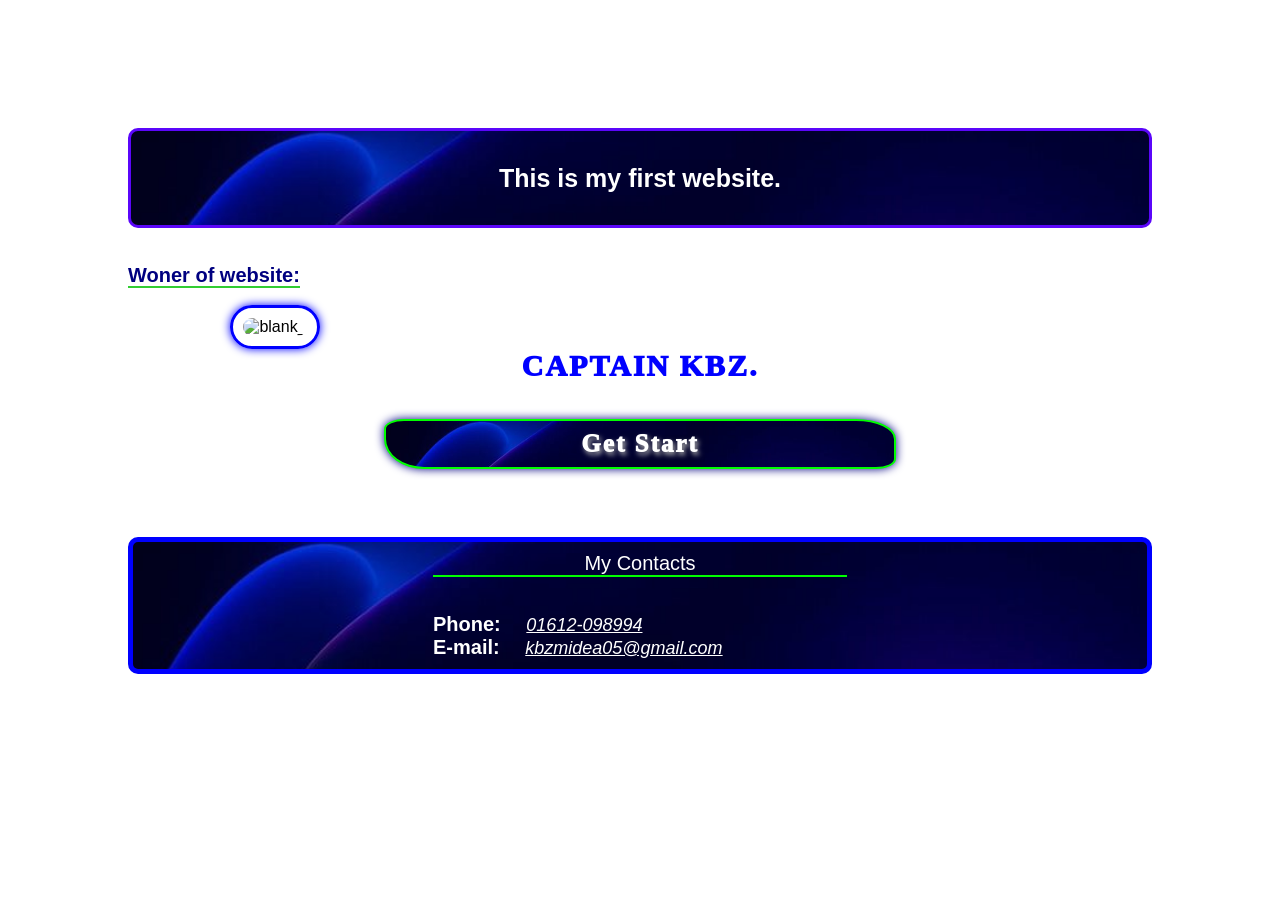
==== my_web.html @ 264e01f2 "Add new HTML file my_web.html" ====
<!DOCTYPE html>
<html lang="en">
<head>
    <meta charset="UTF-8">
    <meta name="viewport" content="width=device-width, initial-scale=1.0">
    <title>My First Website</title>
    <link rel="stylesheet" href="">
    <style>
        @media only screen and (min-width: 300px) and (max-width: 600px) {
            
            *{
                margin: 0;
                padding: 0;
                font-family: sans-serif;
                box-sizing: border-box;
            }
            body{
                width: 100%;
                padding: 5%;
                background: #FFF;
            }
            .header{
                width: 100%;
                height: 100PX;
                color: #FFF;
                background: royalBlue;
                text-align: center;
                border-radius: 10px;
                align-content: center;
                font-size: 25px;
                border: 3px solid rgb(91, 6, 250);
                background-image: url('bg2.png');
                background-size: cover;
            }
            .pageTitle{
                width: 100%;
                color: navy;
                border-bottom: 2px solid limegreen;
                font-size: 20px;
                margin-left: 10%;
                text-align: center;
            }
            .myProfile{
                width: 80%;
                height: 80%;
                padding: 10px;
                margin-left: 10%;
                border-radius: 25px;
                align-content: center;
                border: 3px solid blue;
                box-shadow: 0 0 10px blue;
            }
            .myName{
                width: 100%;
                color: blue;
                font-size: 30px;
                text-align: center;
                font-weight: 1000;
                font-family: serif;
                letter-spacing: 2px;
                text-size-adjust: 2px 3px 5px yellow;
            }
            .start{
                width: 50%;
                height: 50px;
                color: white;
                font-size:  25px;
                margin-left: 25%;
                background: #000;
                font-weight: 1000;
                font-family: serif;
                letter-spacing: 2px;
                text-shadow: 2px 3px 5px #ababab;
                border: 2px solid #0f0;
                box-shadow: 0 0 10px navy;
                border-radius: 20px 40px 20px 40px / 10px 20px 10px 30px;
                background-image: url('bg2.png');
                background-size: cover;
            }
            .info{
                width: 100%;
                color: white;
                padding: 10px 30px;
                margin-top: 50px;
                background: steelblue;
                border-radius: 10px;
                justify-content: center;
                border: blue solid 5px;
                background-image: url('bg2.png');
                background-size: cover;
                center{
                    font-size: 20px;
                    border-bottom: #0f0 2px solid;
                }
                .title{
                    text-align: left;
                    font-size: 20px;
                }
                .text{
                    text-align: left;
                    font-size: 18px;
                    padding-left: 20px;
                    text-decoration: underline;
                }
            }
         }
        @media only screen and (min-width: 600px) and (max-width: 1400px) {
            
            *{
                margin: 0;
                padding: 0;
                font-family: sans-serif;
                box-sizing: border-box;
            }
            body{
                width: 100%;
                padding: 10%;
                background: #FFF;
            }
            .header{
                width: 100%; 
                height: 100PX;
                color: #FFF;
                background: royalBlue;
                text-align: center;
                border-radius: 10px;
                align-content: center;
                font-size: 25px;
                border: 3px solid rgb(91, 6, 250);
                background-image: url('bg2.png');
                background-size: cover;
            }
            .pageTitle{
                color: navy;
                border-bottom: 2px solid limegreen;
                font-size: 20px;
                text-align: center;
            }
            .myProfile{
                width: 80%;
                height: 80%;
                padding: 10px;
                margin-left: 10%;
                border-radius: 25px;
                align-content: center;
                border: 3px solid blue;
                box-shadow: 0 0 10px blue;
            }
            .myName{
                width: 100%;
                color: blue;
                font-size: 30px;
                text-align: center;
                font-weight: 1000;
                font-family: serif;
                letter-spacing: 2px;
                text-size-adjust: 2px 3px 5px yellow;
            }
            .start{
                width: 50%;
                height: 50px;
                color: white;
                font-size:  25px;
                margin-left: 25%;
                background: #000;
                font-weight: 1000;
                font-family: serif;
                letter-spacing: 2px;
                text-shadow: 2px 3px 5px #ababab;
                border: 2px solid #0f0;
                box-shadow: 0 0 10px navy;
                border-radius: 20px 40px 20px 40px / 10px 20px 10px 30px;
                background-image: url('bg2.png');
                background-size: cover;
            }
            .info{
                width: 100%;
                color: white;
                padding: 10px 300px;
                margin-top: 50px;
                background: steelblue;
                border-radius: 10px;
                justify-content: center;
                border: blue solid 5px;
                background-image: url('bg2.png');
                background-size: cover;
                center{
                    font-size: 20px;
                    border-bottom: #0f0 2px solid;
                }
                .title{
                    text-align: left;
                    font-size: 20px;
                }
                .text{
                    text-align: left;
                    font-size: 18px;
                    padding-left: 20px;
                    text-decoration: underline;
                }
            }
         }
    </style>
</head>
<body>
    <! This is a basic design for "Beginers">
    <h1 class="header">This is my first website.</h1>
    <br><br>
    <b class="pageTitle">Woner of website:</b>
    <br><br>
    <img src="my_Image.png" alt="blank_" class="myProfile">
    <p class="myName">CAPTAIN KBZ.</p>
    <br><br>
    <button class="start">Get Start</button>
    <br><br>
    <div class="info">
        <center>My Contacts</center>
        <br><br>
        <b class="title">Phone: </b><i class="text">01612-098994</i><br>
        <b class="title">E-mail: </b><i class="text">kbzmidea05@gmail.com</i>
        <br>
    </div>
    <br><br>
    <br><br>
</body>
</html>
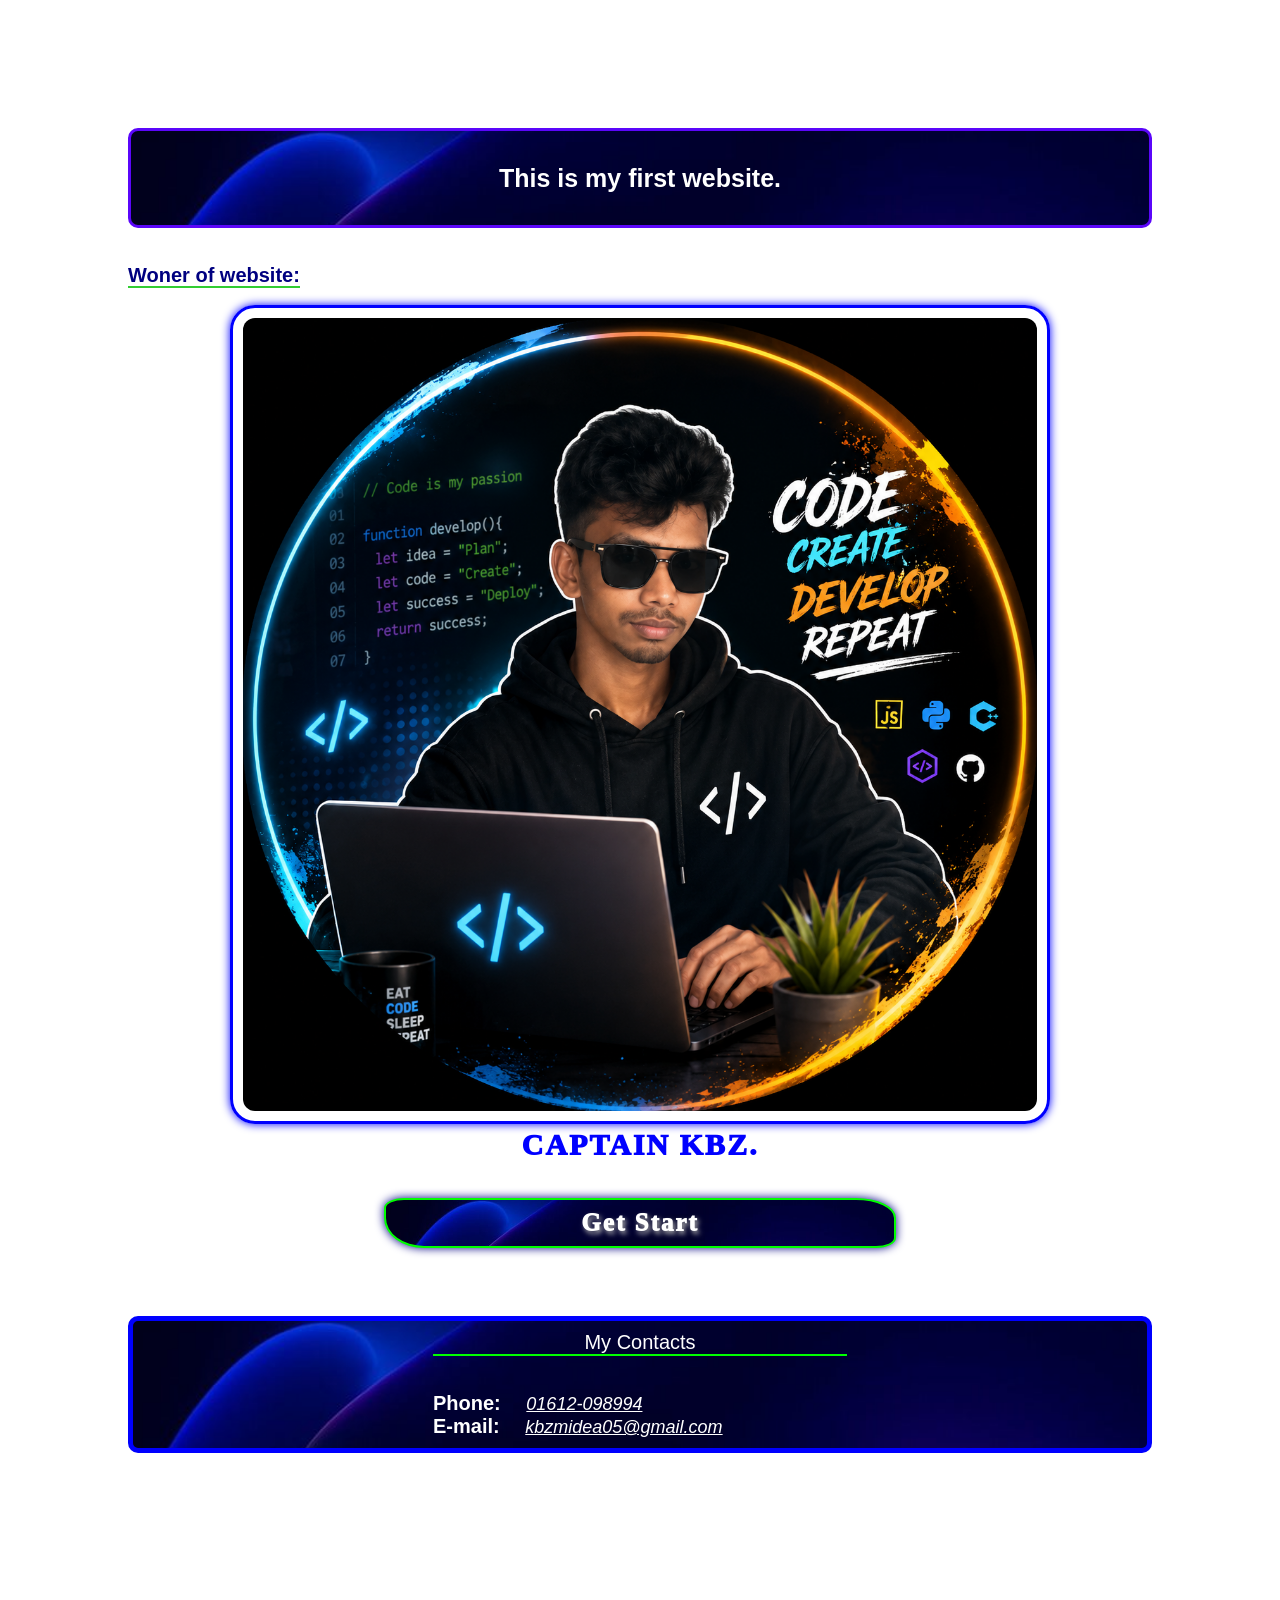
==== commit 9c05c8bf: "Refactor HTML and CSS for improved website layout Updated HTML structure and styles for better layou" ====
--- a/my_web.html
+++ b/my_web.html
@@ -208,7 +208,7 @@
     <br><br>
     <b class="pageTitle">Woner of website:</b>
     <br><br>
-    <img src="my_Image.png" alt="blank_" class="myProfile">
+    <img src="my_image.png" alt="blank_" class="myProfile">
     <p class="myName">CAPTAIN KBZ.</p>
     <br><br>
     <button class="start">Get Start</button>
